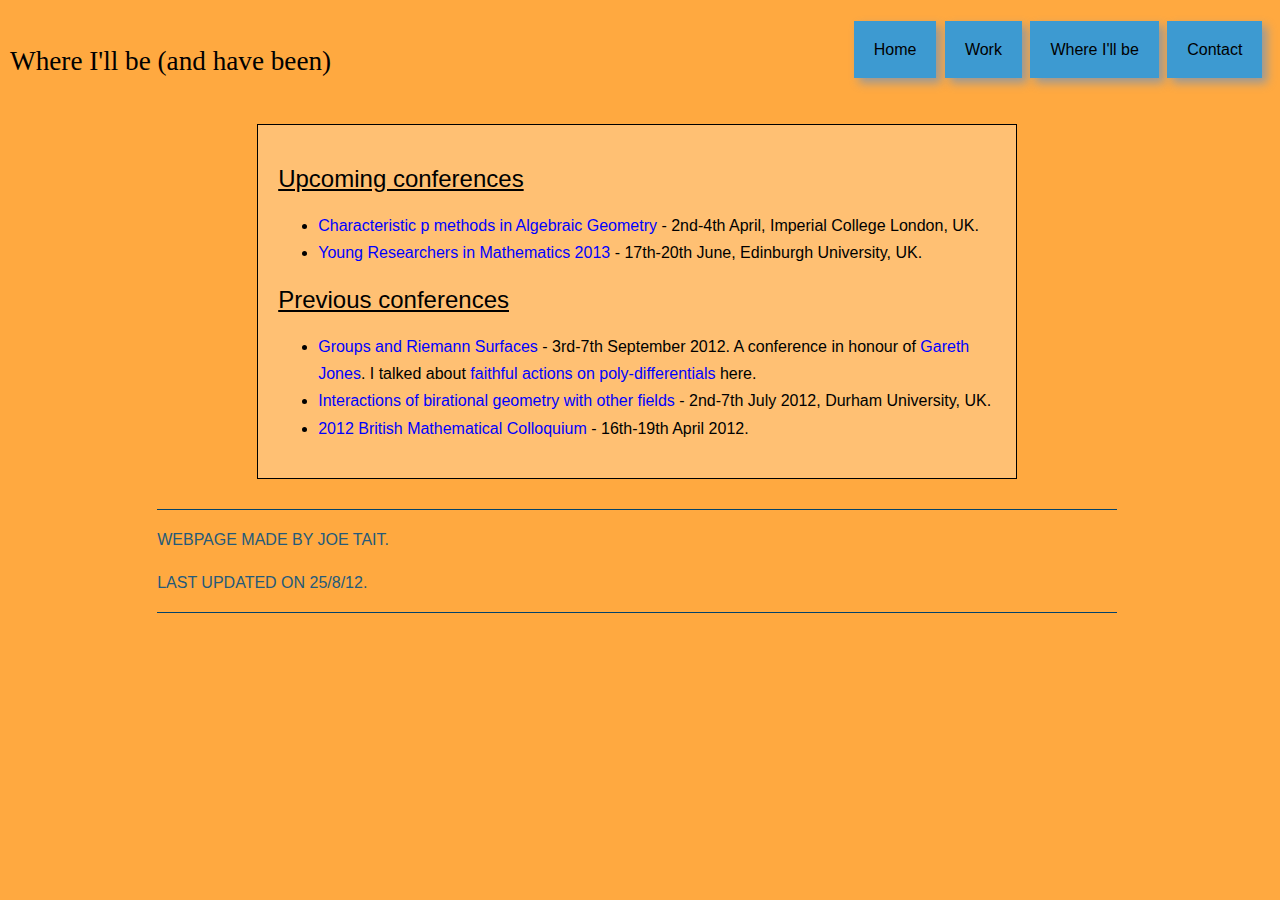
==== Website/Actual_website/first/places/places.html @ 9f35d763 "initial commit" ====
<!DOCTYPE = html>
<html>
<head>
	<title>Joe Tait: Algebraic Geometry</title>

	<meta name="author" content="Joe Tait"/>
	<meta name="description" content="PhD student at Southampton studying algebraic goemetry. In particular I am looking group actions on curves and their holomorphic differentials."/>

	<link rel="stylesheet" href="../Style/style.css" type="text/css" /> 
</head>
<body>

	<div id="page">
		<div id="logo">
			<h1>Where I'll be (and have been)</h1>
		</div>
		<div id="nav">
			<ul>
				<li><a href="../index.html">Home</a></li>
				<li><a href="../work/work.html">Work</a></li>
				<li><a href="./places.html">Where I'll be</a></li>
				<li><a href="../contact/contact.html">Contact</a></li>
			</ul>
		</div>
<div id="wrapper">
		<div id="content">
			<h2>Upcoming conferences</h2>
				<ul>
					<li><a href="http://www.maths.ed.ac.uk/~jmartinezgarcia/charp/index.html">Characteristic p methods in Algebraic Geometry</a> - 2nd-4th April, Imperial College London, UK.</li>
					<li><a href="http://www.maths.gla.ac.uk/YRM2013/Home.html">Young Researchers in Mathematics 2013</a> - 17th-20th June, Edinburgh University, UK.</li>
				</ul>

			<h2>Previous conferences</h2>
				<ul>
					<li><a href="http://www.uam.es/gruposinv/src/Madrid2012/index.html">Groups and Riemann Surfaces</a> - 3rd-7th September 2012. A conference in honour of <a href="http://www.southampton.ac.uk/maths/about/staff/gaj2.page#background">Gareth Jones</a>. I talked about <a href="http://www.uam.es/gruposinv/src/Madrid2012/abstracts/AbstractTait.pdf">faithful actions on poly-differentials</a> here.
					<li><a href="http://www.maths.dur.ac.uk/events/Meetings/LMS/2012/IBG12/">Interactions of birational geometry with other fields</a> - 2nd-7th July 2012, Durham University, UK.</li>
					<li><a href="http://www.kent.ac.uk/smsas/events/160412.html">2012 British Mathematical Colloquium</a> - 16th-19th April 2012.</li>
				</ul>
		</div>

		<div id="footer">
			<p>Webpage made by Joe Tait.</p>
			<p>Last Updated on 25/8/12.</p>
		</div>
</div>
</div>
</body>

</html>
---- Website/Actual_website/first/Style/style.css ----
h1, h2, h3, h4{
	color:black;
	font-weight:normal;
	line-height: 1.9em
	margin: 0 0 .5em 0;
}

h1{font-size: 1.7em; }
h2{ font-size: 1.5em; text-decoration: underline;}
a{
	color: blue;
	text-decoration: none;
}
	a:hover,
	a:active{ text-decoration: underline; }

body{
	font-family: arial;
	font-size: 100%;
	line-height: 1.7em;
	width: 98%;
	margin: 20 0 0 10;
	background: #FFA940;
}

#page{margin 20px; }

#logo{
	width: 55%;
	margin-top: 10px;
	font-family: georgia;
	display: inline-block;
}

#nav{
	width: 40%;
	display: inline-block;
	text-align: right;
	float: right;
}
	#nav ul{}
		#nav ul li{
			display:inline-block;
			height: 62px;
		}
	#nav ul li a{
		padding: 20px;
		margin: 0px 2px;
		background: #3D9AD1;
		color: black;
		box-shadow: 5px 5px 9px #999;
		}			
	#nav ul li a:hover{
		background-color: #64A8D1;
		box-shadow: 0px 1px 1px #666;
		}
	#nav ul li a:active{ background-color: #64A8D1; }
	/* #nav ul li a{box-shadow: 5px 5px 9px #999;} */

#content{
	margin: 30px 100px;
	background: #FFC073;
	padding: 20px;
	clear: both;
	color: black;
	border: 1px solid black;
}
#footer{
	border-bottom: 1px #03436A solid;
	margin-bottom: 10px;
	border-top: 1px #03436A solid;
	margin-top: 10px;
}
	#footer p{
		text-transform: uppercase;
		font-size: 1em; 
		color: #245A7A;
	}

#wrapper{
max-width:960px;
	 position:relative;
	margin-left:auto;
	margin-right:auto;}
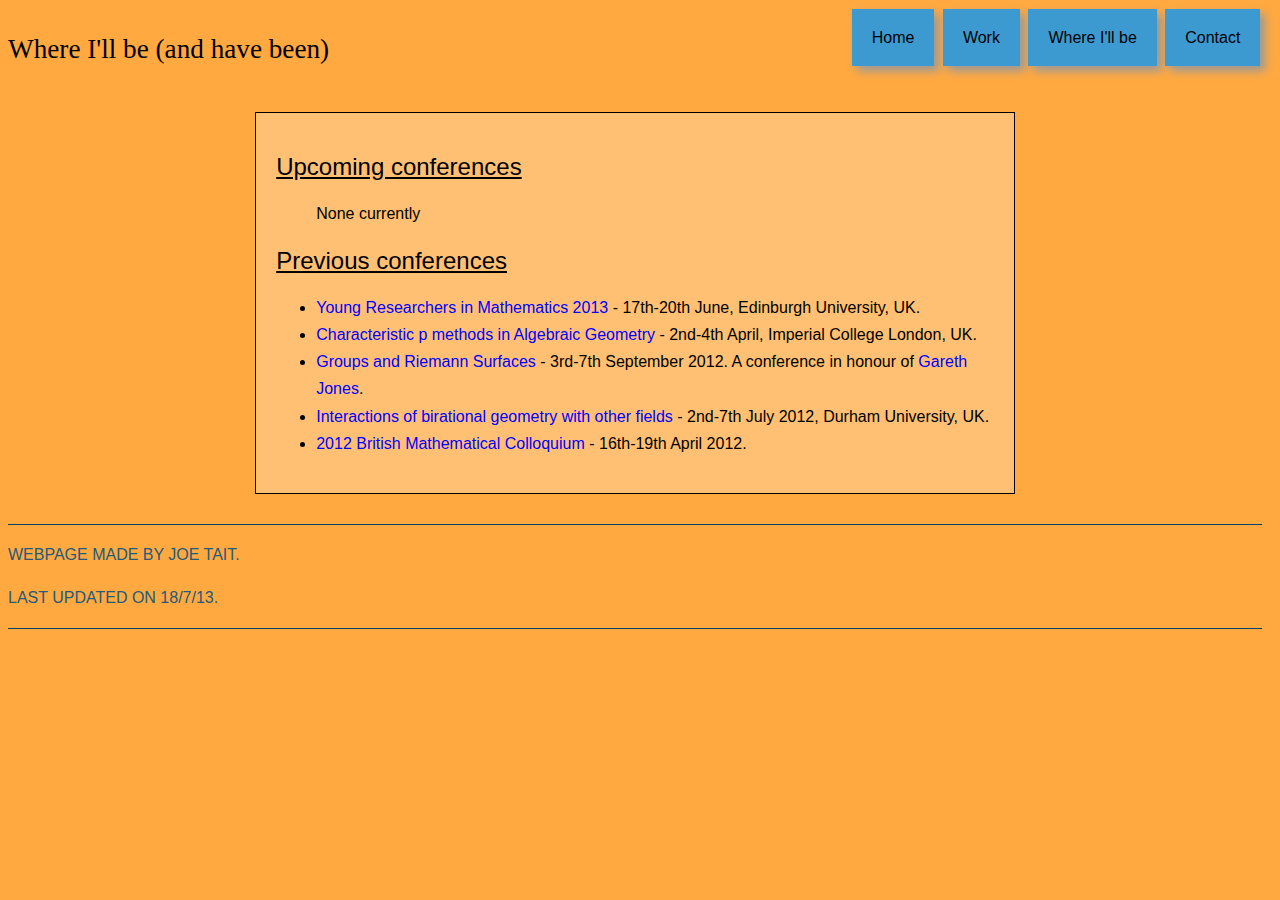
==== commit 9bea199e: "Updated website, in particular work section" ====
--- a/Website/Actual_website/first/places/places.html
+++ b/Website/Actual_website/first/places/places.html
@@ -1,8 +1,9 @@
-<!DOCTYPE = html>
+<!DOCTYPE  html>
 <html>
 <head>
 	<title>Joe Tait: Algebraic Geometry</title>
 
+        <meta http-equiv="Content-Type" content="text/html;charset=utf-8" />
 	<meta name="author" content="Joe Tait"/>
 	<meta name="description" content="PhD student at Southampton studying algebraic goemetry. In particular I am looking group actions on curves and their holomorphic differentials."/>
 
@@ -26,24 +27,24 @@
 		<div id="content">
 			<h2>Upcoming conferences</h2>
 				<ul>
-					<li><a href="http://www.maths.ed.ac.uk/~jmartinezgarcia/charp/index.html">Characteristic p methods in Algebraic Geometry</a> - 2nd-4th April, Imperial College London, UK.</li>
-					<li><a href="http://www.maths.gla.ac.uk/YRM2013/Home.html">Young Researchers in Mathematics 2013</a> - 17th-20th June, Edinburgh University, UK.</li>
+					None currently
 				</ul>
 
 			<h2>Previous conferences</h2>
 				<ul>
-					<li><a href="http://www.uam.es/gruposinv/src/Madrid2012/index.html">Groups and Riemann Surfaces</a> - 3rd-7th September 2012. A conference in honour of <a href="http://www.southampton.ac.uk/maths/about/staff/gaj2.page#background">Gareth Jones</a>. I talked about <a href="http://www.uam.es/gruposinv/src/Madrid2012/abstracts/AbstractTait.pdf">faithful actions on poly-differentials</a> here.
+					<li><a href="http://www.maths.gla.ac.uk/YRM2013/Home.html">Young Researchers in Mathematics 2013</a> - 17th-20th June, Edinburgh University, UK.</li>
+					<li><a href="http://www.maths.ed.ac.uk/~jmartinezgarcia/charp/index.html">Characteristic p methods in Algebraic Geometry</a> - 2nd-4th April, Imperial College London, UK.</li>
+					<li><a href="http://www.uam.es/gruposinv/src/Madrid2012/index.html">Groups and Riemann Surfaces</a> - 3rd-7th September 2012. A conference in honour of <a href="http://www.southampton.ac.uk/maths/about/staff/gaj2.page#background">Gareth Jones</a>.
 					<li><a href="http://www.maths.dur.ac.uk/events/Meetings/LMS/2012/IBG12/">Interactions of birational geometry with other fields</a> - 2nd-7th July 2012, Durham University, UK.</li>
 					<li><a href="http://www.kent.ac.uk/smsas/events/160412.html">2012 British Mathematical Colloquium</a> - 16th-19th April 2012.</li>
 				</ul>
 		</div>
+</div>
 
 		<div id="footer">
 			<p>Webpage made by Joe Tait.</p>
-			<p>Last Updated on 25/8/12.</p>
+			<p>Last Updated on 18/7/13.</p>
 		</div>
-</div>
-</div>
 </body>
 
 </html>
